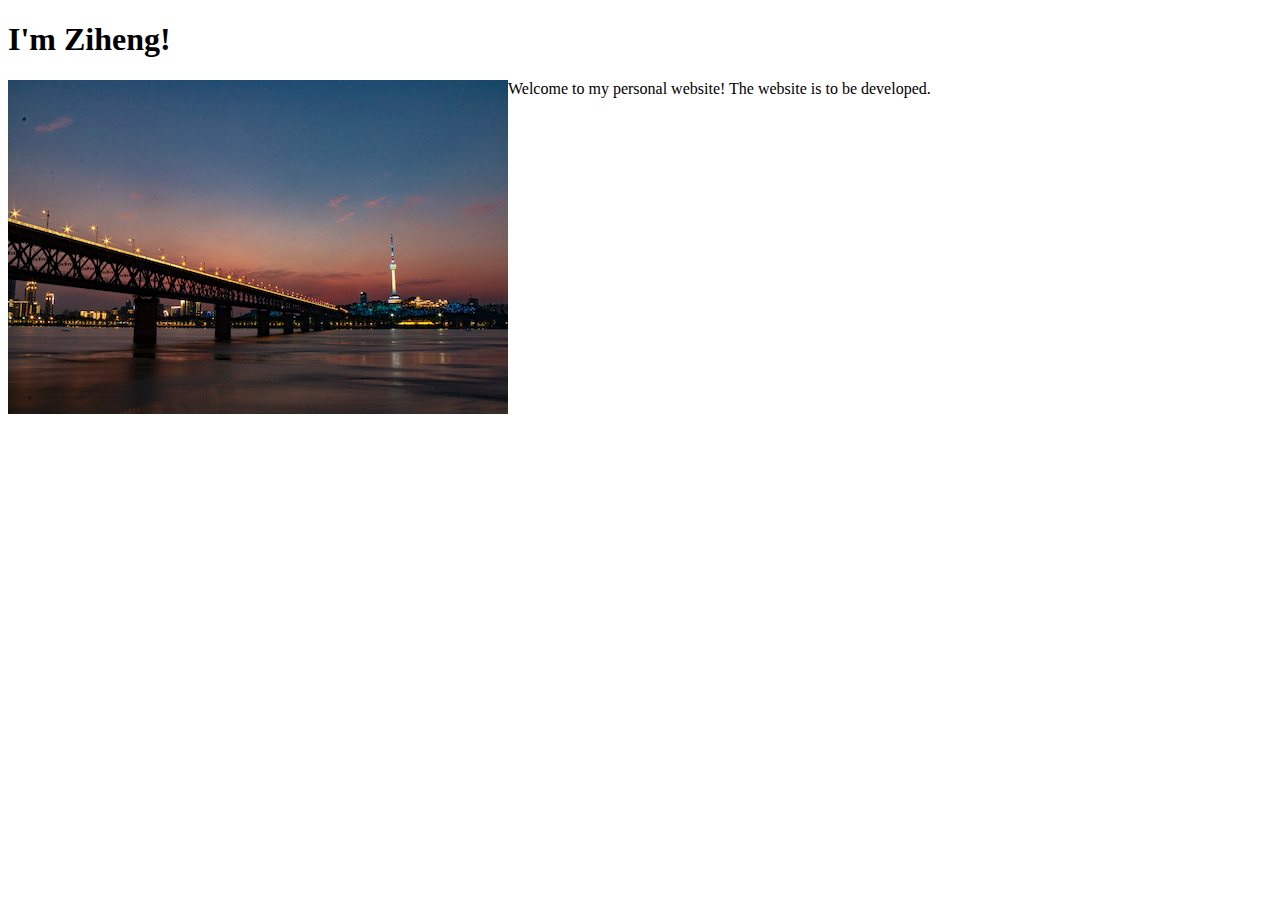
==== index.html @ 2c8a8ddf "submmision for assignment 1" ====
<!DOCTYPE html>
<html>
<head>
    <title>I'm Ziheng</title>
    <link rel="stylesheet" type="text/css" href="style.css">
</head>
<body>
    <div>
        <h1>I'm Ziheng!</h1>
    </div>
    <div id="main-body">
        <div>
            <img src="images/IMG_7293.JPG">
        </div>
        <div>
            Welcome to my personal website! The website is to be developed.
        </div>
    </div>
</body>
</html>
---- style.css ----
#main-body {
    display: flex
}
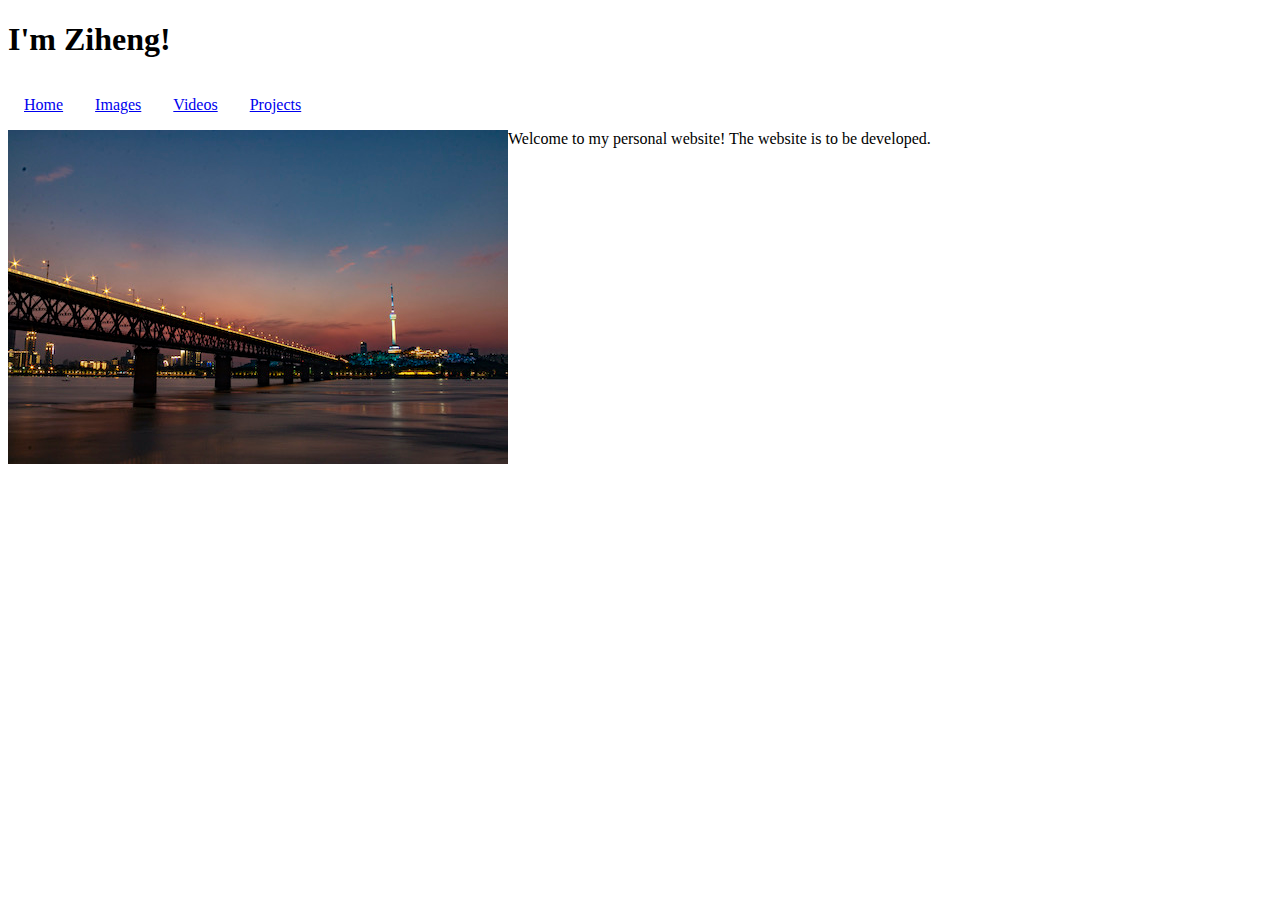
==== commit 7c593051: "zy - implemented video and images page" ====
--- a/index.html
+++ b/index.html
@@ -7,6 +7,20 @@
 <body>
     <div>
         <h1>I'm Ziheng!</h1>
+    </div>
+    <div class="nav-bar">
+        <div class="tab">
+            <a href="index.html">Home</a>
+        </div>
+        <div class="tab">
+            <a href="images.html">Images</a>
+        </div>
+        <div class="tab">
+            <a href="videos.html">Videos</a>
+        </div>
+        <div class="tab">
+            <a href="projects.html">Projects</a>
+        </div>
     </div>
     <div id="main-body">
         <div>
--- a/style.css
+++ b/style.css
@@ -1,3 +1,33 @@
+.nav-bar {
+    display: flex;
+}
+.tab {
+    padding: 16px;
+}
+.parent{
+    background-color: antiquewhite;
+    padding: 16px;
+    display: grid;
+    grid-template-columns: repeat(auto-fit,minmax(320px,auto));
+    grid-gap: 1rem;
+    align-items: center;
+}
+.child{
+    max-width: 320px;
+}
+.child-1 video {max-width: 320px; height: auto;}
+.child-1 img {max-width: 320px;  height: auto;}
+.child-2 video {max-width: 320px; height: auto;}
+.child-2 img {max-width: 320px;  height: auto;}
+.child-3 video {max-width: 320px; height: auto;}
+.child-3 img {max-width: 320px;  height: auto;}
+.child-4 img {max-width: 320px;  height: auto;}
+.child-5 img {grid-row: span 2; max-width: 320px;  height: auto;}
+.child-6 img {max-width: 320px;  height: auto;}
+.child-7 img {max-width: 320px;  height: auto;}
+.child-8 img {max-width: 320px;  height: auto;}
+.child-9 img {max-width: 320px;  height: auto;}
+.child-10 img {max-width: 320px;  height: auto;}
 #main-body {
-    display: flex
+    display: flex;
 }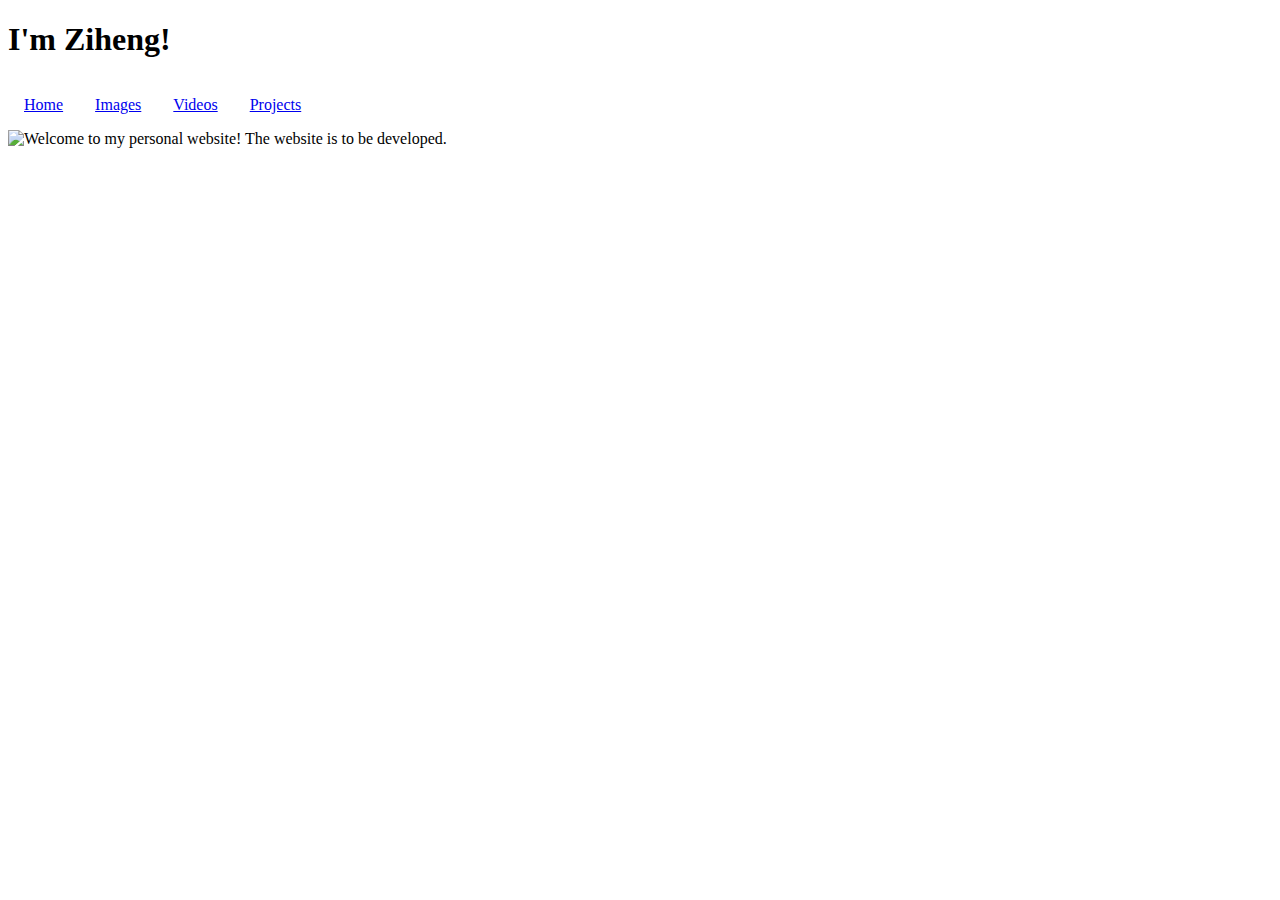
==== commit e8cc00f6: "zy modified image extension name" ====
--- a/index.html
+++ b/index.html
@@ -24,7 +24,7 @@
     </div>
     <div id="main-body">
         <div>
-            <img src="images/IMG_7293.JPG">
+            <img src="images/IMG_7293.jpg">
         </div>
         <div>
             Welcome to my personal website! The website is to be developed.
--- a/style.css
+++ b/style.css
@@ -5,7 +5,7 @@
     padding: 16px;
 }
 .parent{
-    background-color: antiquewhite;
+    background-color: aliceblue;
     padding: 16px;
     display: grid;
     grid-template-columns: repeat(auto-fit,minmax(320px,auto));
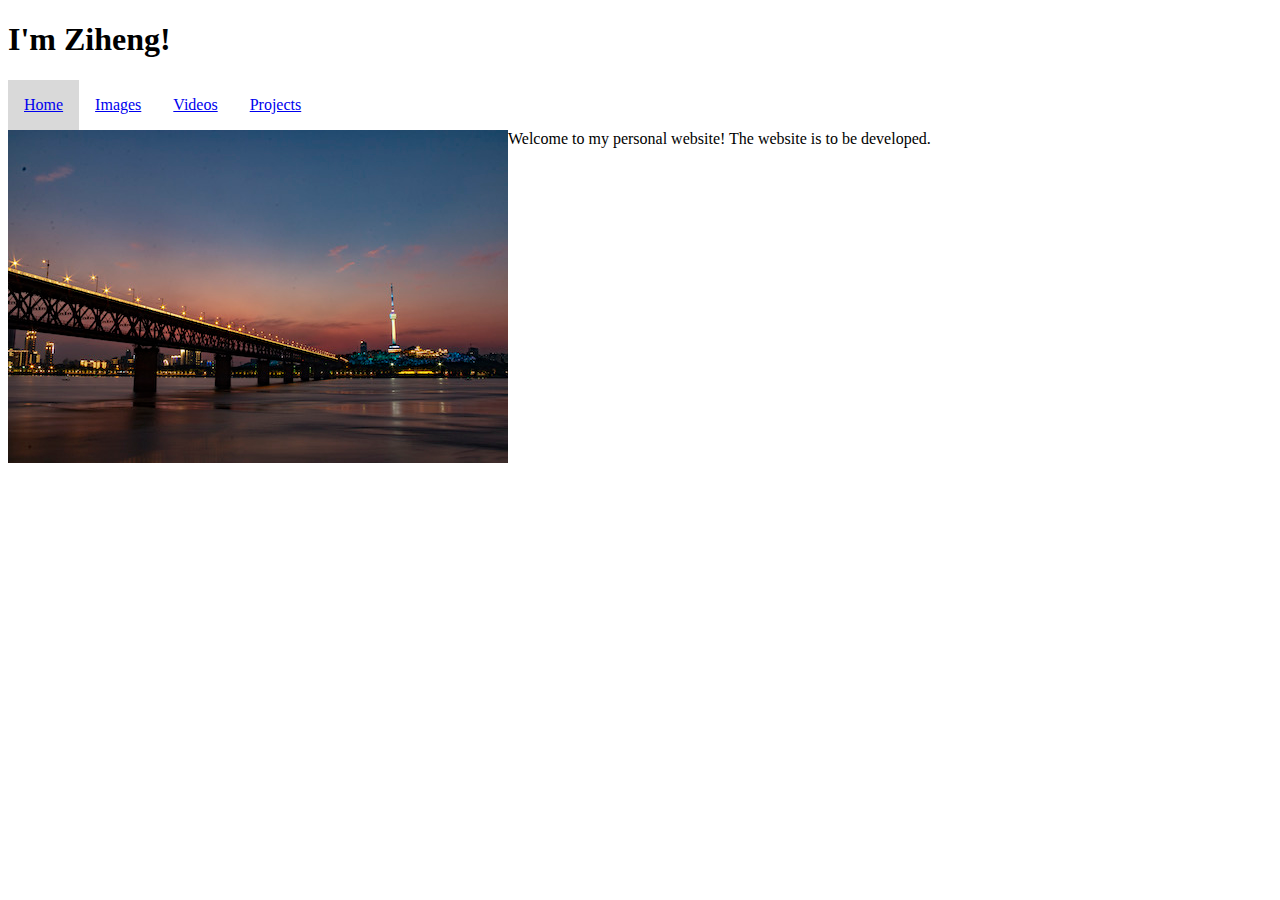
==== commit dcfdb60d: "zy - submission for assignment 3" ====
--- a/index.html
+++ b/index.html
@@ -3,28 +3,30 @@
 <head>
     <title>I'm Ziheng</title>
     <link rel="stylesheet" type="text/css" href="style.css">
+    <script src="https://ajax.googleapis.com/ajax/libs/jquery/3.4.1/jquery.min.js"></script>
+    <script type="text/javascript" src="script.js"></script>
 </head>
-<body>
+<body onload="showCurrentTab('.home')">
     <div>
         <h1>I'm Ziheng!</h1>
     </div>
     <div class="nav-bar">
-        <div class="tab">
+        <div class="tab home">
             <a href="index.html">Home</a>
         </div>
-        <div class="tab">
+        <div class="tab images">
             <a href="images.html">Images</a>
         </div>
-        <div class="tab">
+        <div class="tab videos">
             <a href="videos.html">Videos</a>
         </div>
-        <div class="tab">
+        <div class="tab projects">
             <a href="projects.html">Projects</a>
         </div>
     </div>
     <div id="main-body">
         <div>
-            <img src="images/IMG_7293.jpg">
+            <img src="images/IMG_7293.JPG">
         </div>
         <div>
             Welcome to my personal website! The website is to be developed.
--- a/style.css
+++ b/style.css
@@ -3,6 +3,9 @@
 }
 .tab {
     padding: 16px;
+}
+.tab:hover {
+    background-color: rgba(128,128,128,0.1);;
 }
 .parent{
     background-color: aliceblue;
@@ -11,10 +14,15 @@
     grid-template-columns: repeat(auto-fit,minmax(320px,auto));
     grid-gap: 1rem;
     align-items: center;
+    justify-content: center;
+}
+.parent img {
+    cursor: pointer;
 }
 .child{
     max-width: 320px;
 }
+.child-proj img {width: 320px; height: auto;}
 .child-1 video {max-width: 320px; height: auto;}
 .child-1 img {max-width: 320px;  height: auto;}
 .child-2 video {max-width: 320px; height: auto;}
@@ -30,4 +38,37 @@
 .child-10 img {max-width: 320px;  height: auto;}
 #main-body {
     display: flex;
+}
+
+#lightbox {
+    position: fixed;
+    z-index: 1000;
+    top: 0;
+    width: 100%;
+    height: 100%;
+    background-color: rgba(0,0,0,.8);
+    display: none;
+}
+
+#lightbox.active {
+    display: flex;
+    justify-content: center;
+    align-items: center;
+}
+
+#lightbox img {
+    max-width: 80vw;
+    max-height: auto;
+}
+
+#back-top {
+    display: none;
+    position: fixed;
+    bottom: 20px;
+    right: 20px;
+    font-size: 16px;
+    width: 120px;
+    height: 30px;
+    background-color: rgba(128,128,128,0.5);
+    cursor: pointer;
 }